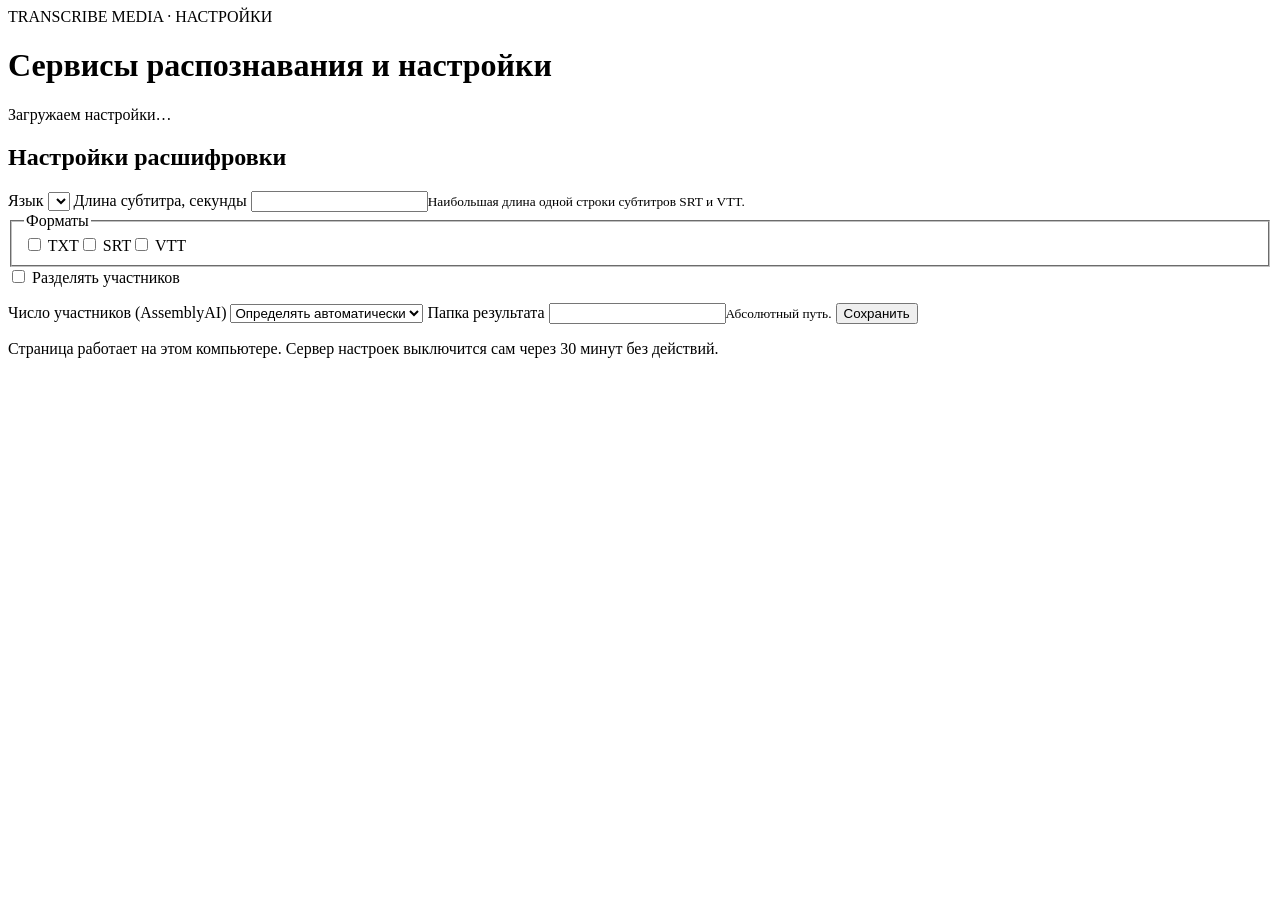
==== skills/transcribe-media/lib/installer/dashboard/setup.html @ 117a4050 "transcribe-media 0.1.0: скилл, мастер установки, плагин Claude Code Co-Authored-By: Claude Opus 5.5 " ====
<!doctype html>
<html lang="ru"><head><meta charset="UTF-8"><meta name="viewport" content="width=device-width, initial-scale=1"><title>Настройки transcribe-media</title><link rel="stylesheet" href="/setup.css"><script type="module" src="/setup.js"></script></head>
<body><main>
<header><span class="eyebrow">TRANSCRIBE MEDIA · НАСТРОЙКИ</span><h1>Сервисы распознавания и настройки</h1><p id="connection" role="status">Загружаем настройки…</p></header>
<section id="overall" class="overall"><span id="overall-badge" class="badge"></span><div><h2 id="overall-title"></h2><p id="overall-note"></p></div></section>
<div id="providers"></div>
<section id="settings-section"><h2>Настройки расшифровки</h2>
<form id="settings-form" novalidate>
<label>Язык <select id="language" name="language"></select></label>
<label>Длина субтитра, секунды <input id="interval" name="interval" type="number" min="0.5" step="0.5" required><small>Наибольшая длина одной строки субтитров SRT и VTT.</small></label>
<fieldset><legend>Форматы</legend><label class="inline"><input type="checkbox" name="formats" value="txt"> TXT</label><label class="inline"><input type="checkbox" name="formats" value="srt"> SRT</label><label class="inline"><input type="checkbox" name="formats" value="vtt"> VTT</label></fieldset>
<label class="inline"><input id="diarize" type="checkbox"> Разделять участников</label>
<p id="diarize-note" class="note"></p>
<label id="speakers-field">Число участников (AssemblyAI) <select id="speakers"><option value="auto">Определять автоматически</option></select></label>
<label>Папка результата <input id="output" name="output" type="text" required spellcheck="false"><small>Абсолютный путь.</small></label>
<button type="submit" id="save-settings">Сохранить</button><p id="settings-message" role="status"></p>
</form></section>
<footer>Страница работает на этом компьютере. Сервер настроек выключится сам через 30 минут без действий.</footer>
</main></body></html>
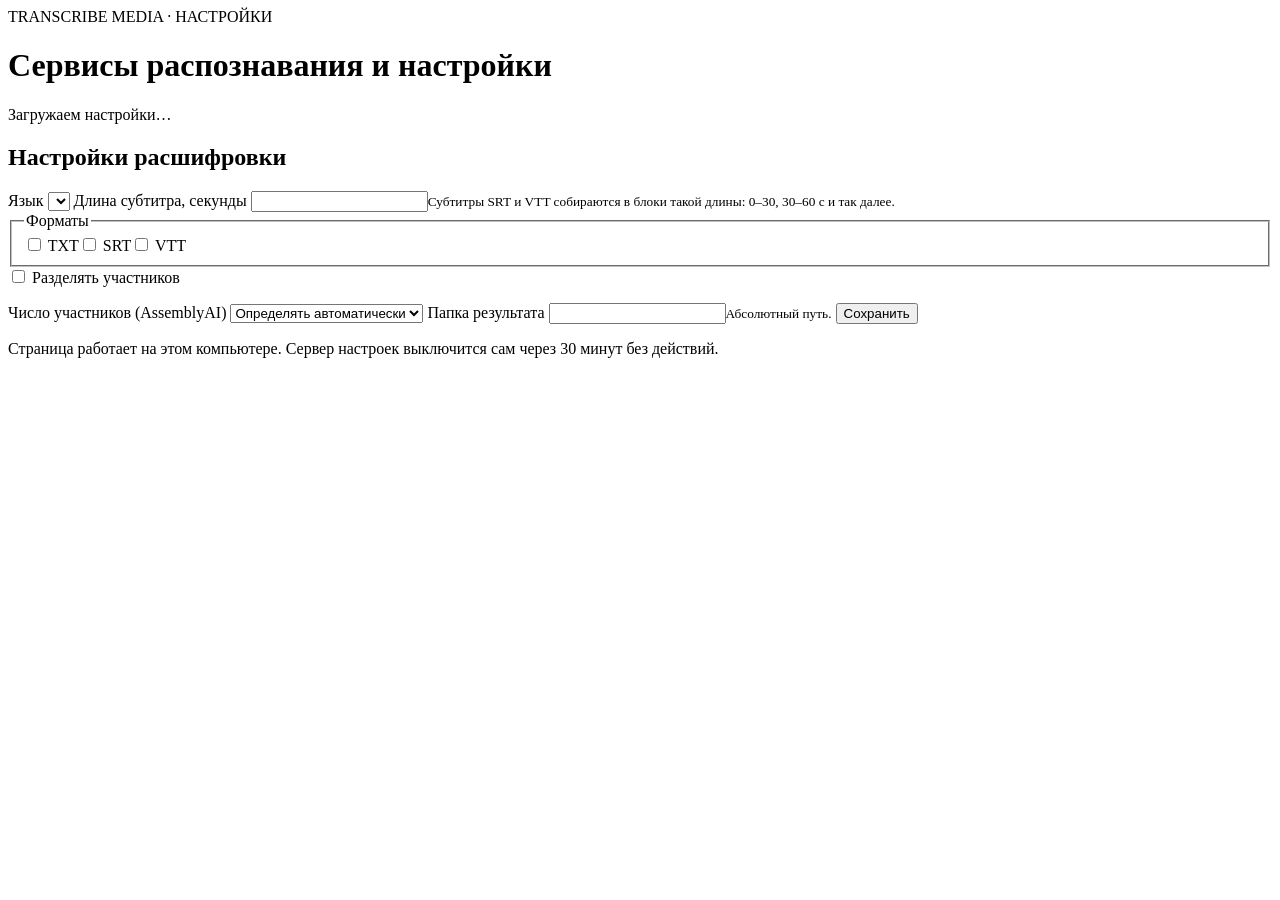
==== commit 74f6fe35: "transcribe-media 0.2.0" ====
--- a/skills/transcribe-media/lib/installer/dashboard/setup.html
+++ b/skills/transcribe-media/lib/installer/dashboard/setup.html
@@ -7,7 +7,7 @@
 <section id="settings-section"><h2>Настройки расшифровки</h2>
 <form id="settings-form" novalidate>
 <label>Язык <select id="language" name="language"></select></label>
-<label>Длина субтитра, секунды <input id="interval" name="interval" type="number" min="0.5" step="0.5" required><small>Наибольшая длина одной строки субтитров SRT и VTT.</small></label>
+<label>Длина субтитра, секунды <input id="interval" name="interval" type="number" min="0.5" step="0.5" required><small>Субтитры SRT и VTT собираются в блоки такой длины: 0–30, 30–60 с и так далее.</small></label>
 <fieldset><legend>Форматы</legend><label class="inline"><input type="checkbox" name="formats" value="txt"> TXT</label><label class="inline"><input type="checkbox" name="formats" value="srt"> SRT</label><label class="inline"><input type="checkbox" name="formats" value="vtt"> VTT</label></fieldset>
 <label class="inline"><input id="diarize" type="checkbox"> Разделять участников</label>
 <p id="diarize-note" class="note"></p>
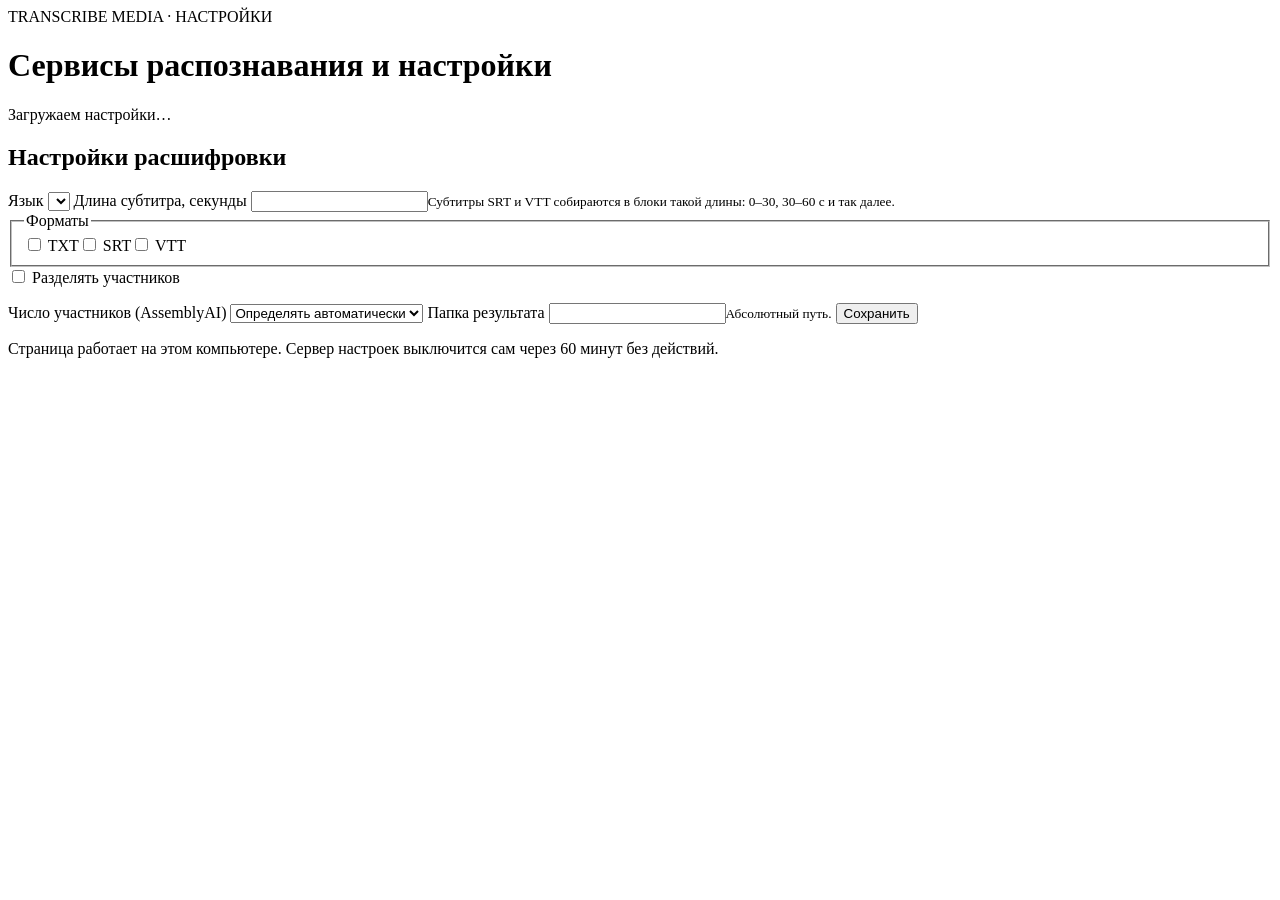
==== commit 46f6aa78: "transcribe-media 0.4.3" ====
--- a/skills/transcribe-media/lib/installer/dashboard/setup.html
+++ b/skills/transcribe-media/lib/installer/dashboard/setup.html
@@ -15,5 +15,5 @@
 <label>Папка результата <input id="output" name="output" type="text" required spellcheck="false"><small>Абсолютный путь.</small></label>
 <button type="submit" id="save-settings">Сохранить</button><p id="settings-message" role="status"></p>
 </form></section>
-<footer>Страница работает на этом компьютере. Сервер настроек выключится сам через 30 минут без действий.</footer>
+<footer>Страница работает на этом компьютере. Сервер настроек выключится сам через 60 минут без действий.</footer>
 </main></body></html>
